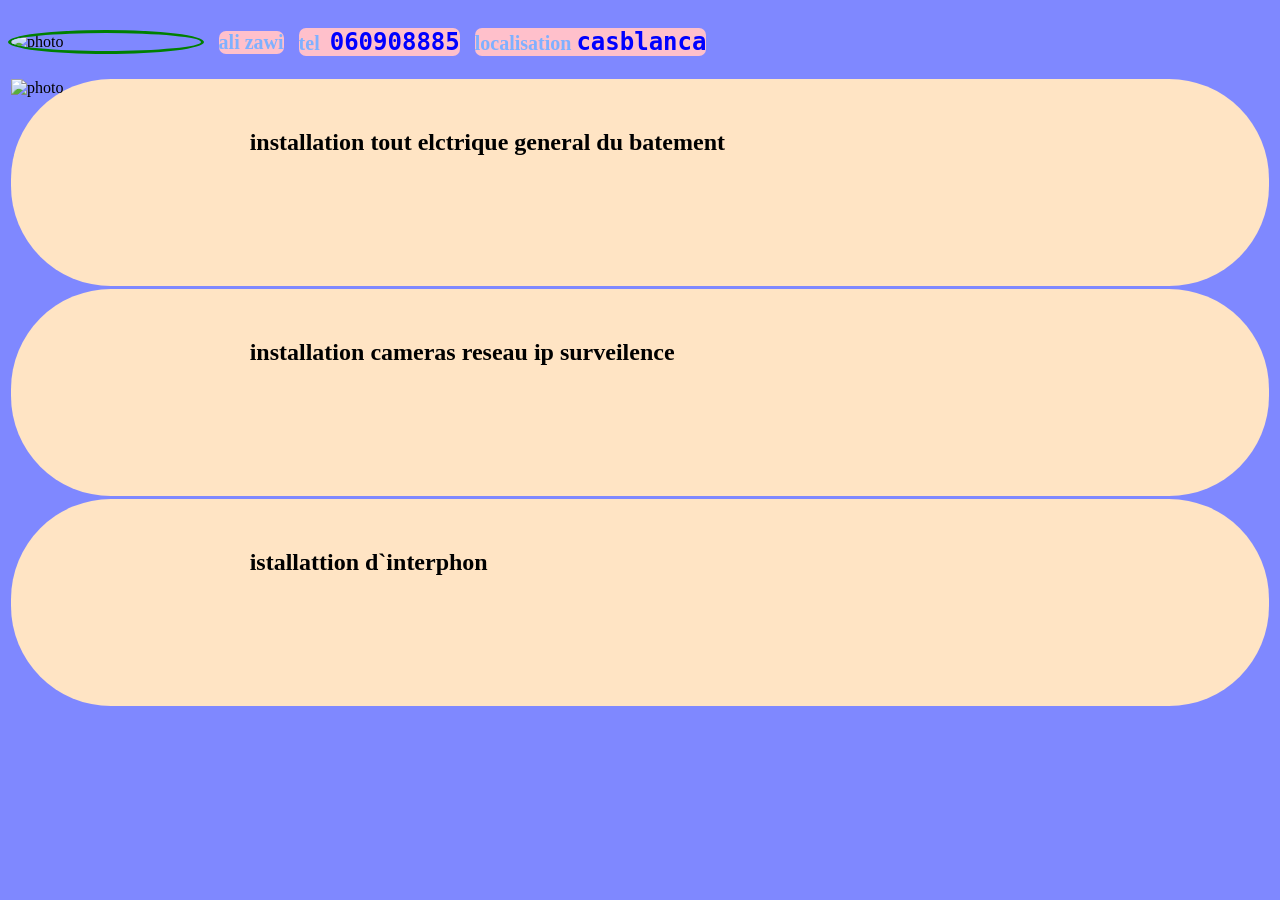
==== dashboard.html @ 38644fba "first commit" ====
<!DOCTYPE html>
<html lang="en">

<head>
         <meta charset="UTF-8">
         <meta name="viewport" content="width=device-width, initial-scale=1.0">
         <title>Document</title>
         <link rel="stylesheet" href="dashboard.css">
</head>

<body>
         <div class="menu">
                  <img src="C:\Users\LENOVO\Desktop\js\elhafidi.jpg" alt="photo" class="img">
                  <h3> ali zawi</h3>
                  <h3> tel <img class="tel" src="https://pngimg.com/uploads/phone/phone_PNG48921.png" alt="" srcset="">
                           <samp>060908885</samp></h3>
                  <h3> localisation <samp> casblanca</samp></h3>

         </div>
         <div class="service">
                  <div> <img src="https://th.bing.com/th/id/OIP.8c8t5LSEDVbRaiLUn0VjawHaD8?r=0&o=7rm=3&rs=1&pid=ImgDetMain&o=7&rm=3"
                                    alt=" photo" srcset="">
                           <h2>installation tout elctrique general du batement</h2>
                  </div>
                  <div> <img src="C:\Users\LENOVO\Desktop\folder-react\myapp\camera.webp" alt="" srcset="">
                           <h2>installation cameras reseau ip surveilence </h2>
                  </div>
                  <div><img src="C:\Users\LENOVO\Desktop\folder-react\myapp\interphon.webp" alt="" srcset="">
                           <h2>istallattion d`interphon</h2>
                  </div>


         </div>
</body>

</html>
---- dashboard.css ----
body {
         background-color: rgb(127, 136, 255);
}

.menu {
         display: flex;
         align-items: center;
         gap: 15px
}

h3 {
         background-color: pink;
         color: rgb(127, 176, 255);
         font-size: 20px;
         border-radius: 7px;
}

.img {
         width: 15%;
         border-radius: 50%;
         border: 3px solid green;
}

.tel {
         width: 2%;
}

img {
         width: 15%;
}

samp {
         font-size: larger;
         color: blue;
         text-decoration: wavy;
}

.service div {
         display: flex;
         flex-direction: row;
         background-color: bisque;
         border-radius: 100px;
         height: 23vh;
         margin: 3px;

         div img {
                  border: 20px solid green;
         }
}

h2 {
         margin: 10px 10px;
         position: relative;
         width: 50%;

         padding: 40px;
}
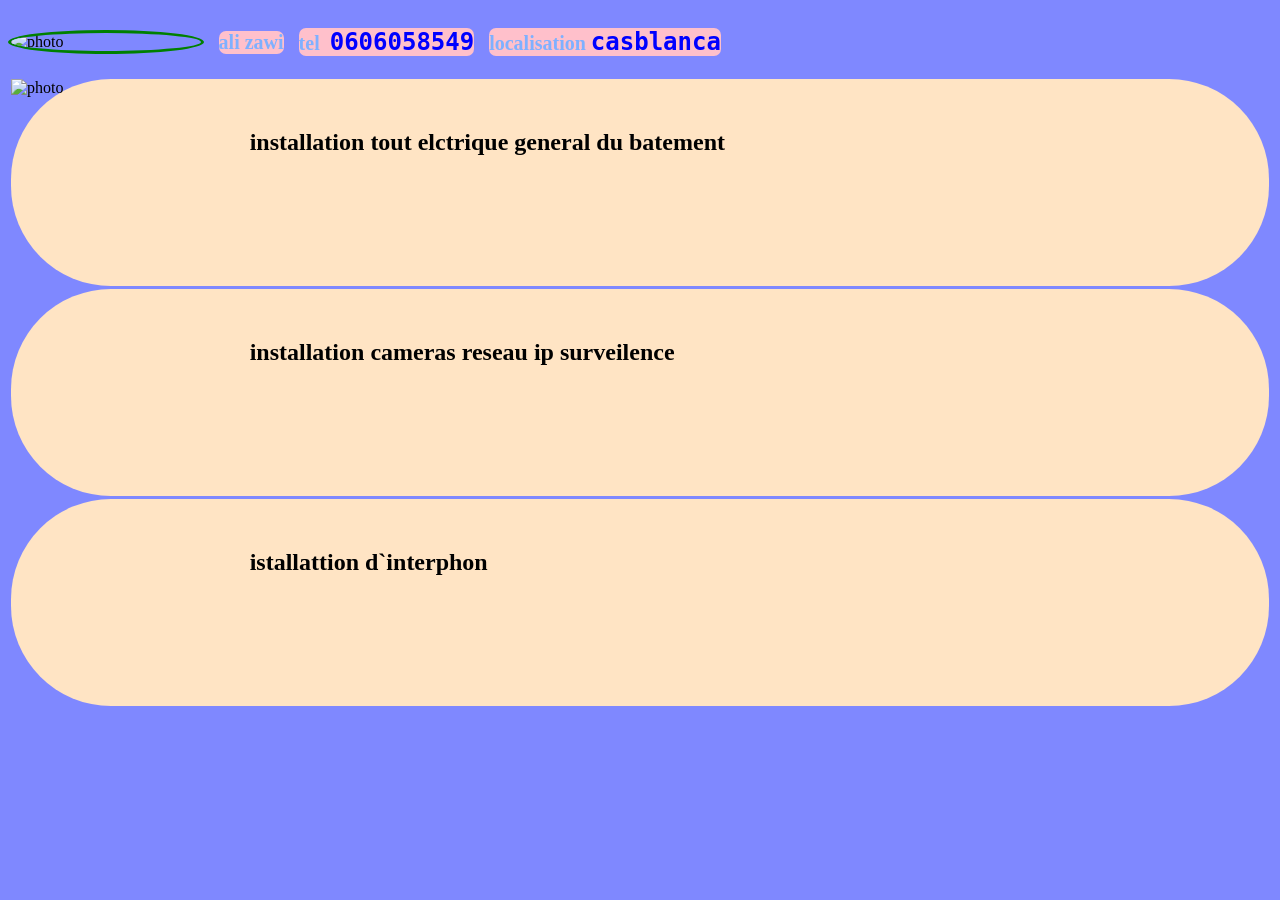
==== commit 32a0edc7: "seconde project" ====
--- a/dashboard.html
+++ b/dashboard.html
@@ -4,7 +4,9 @@
 <head>
          <meta charset="UTF-8">
          <meta name="viewport" content="width=device-width, initial-scale=1.0">
-         <title>Document</title>
+         <meta name="description" content="اعداد كهرباء لمنزل من الف الي ياء بشكل احترافي مع تركيب كاميرات مراقبة اجهزة اتصال انترفون وفيديو فون ">
+         <title>trisyne </title>
+         <meta name="keywords" content="trsiyne ,kahrba ,stage , فني كهرباء, سطاج ,عطلة في كهرباء, ترسيان ,شركة كهرباء ">
          <link rel="stylesheet" href="dashboard.css">
 </head>
 
@@ -13,7 +15,8 @@
                   <img src="C:\Users\LENOVO\Desktop\js\elhafidi.jpg" alt="photo" class="img">
                   <h3> ali zawi</h3>
                   <h3> tel <img class="tel" src="https://pngimg.com/uploads/phone/phone_PNG48921.png" alt="" srcset="">
-                           <samp>060908885</samp></h3>
+                           <samp>0606058549</samp></h3>
+                           
                   <h3> localisation <samp> casblanca</samp></h3>
 
          </div>
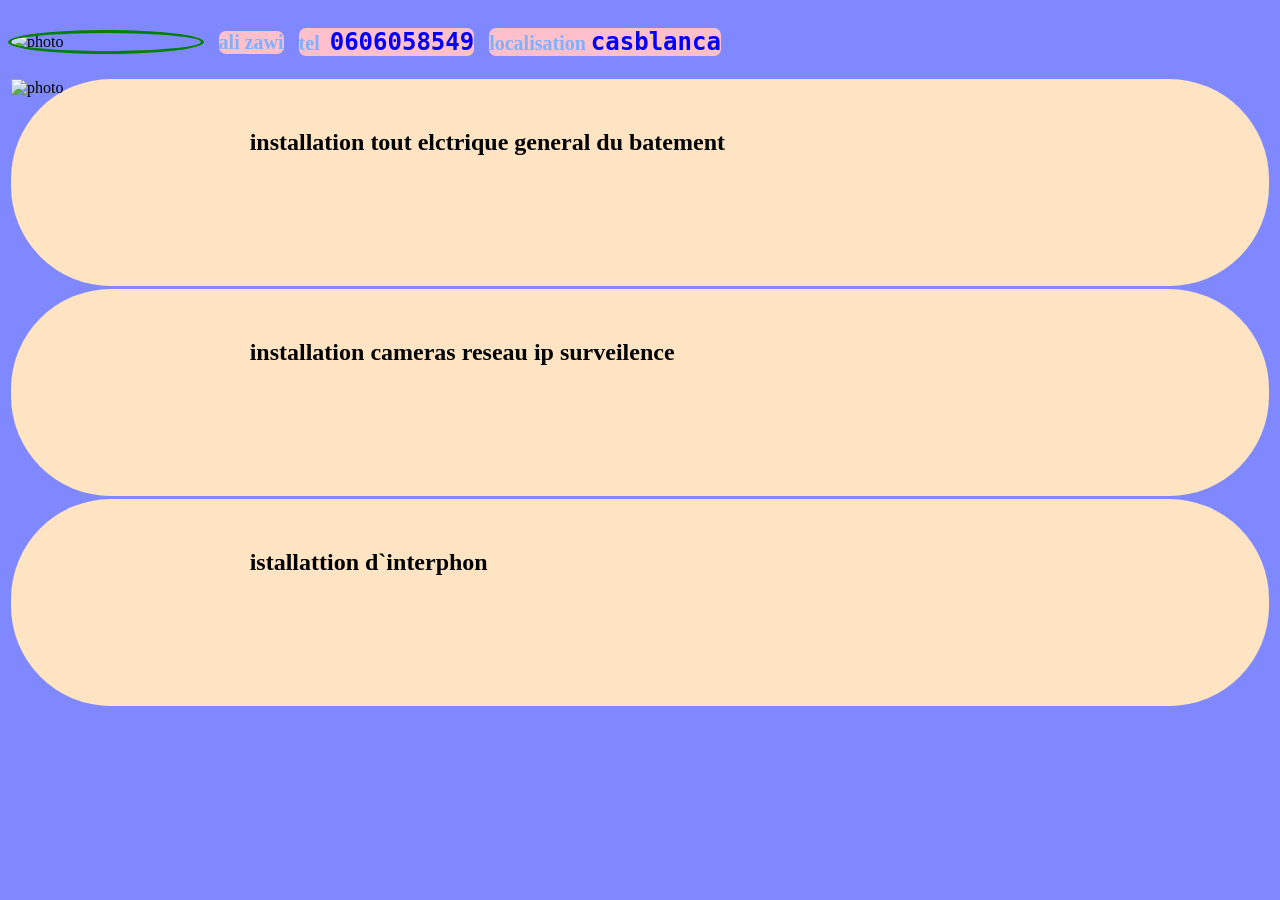
==== commit 23869fcf: "add google verification tag" ====
--- a/dashboard.html
+++ b/dashboard.html
@@ -16,7 +16,8 @@
                   <h3> ali zawi</h3>
                   <h3> tel <img class="tel" src="https://pngimg.com/uploads/phone/phone_PNG48921.png" alt="" srcset="">
                            <samp>0606058549</samp></h3>
-                           
+
+                           <meta name="google-site-verification" content="Qb1j5aFTSGFjPr541-N89QWHGoGSBWj4hCwZt3F-CZA" />
                   <h3> localisation <samp> casblanca</samp></h3>
 
          </div>
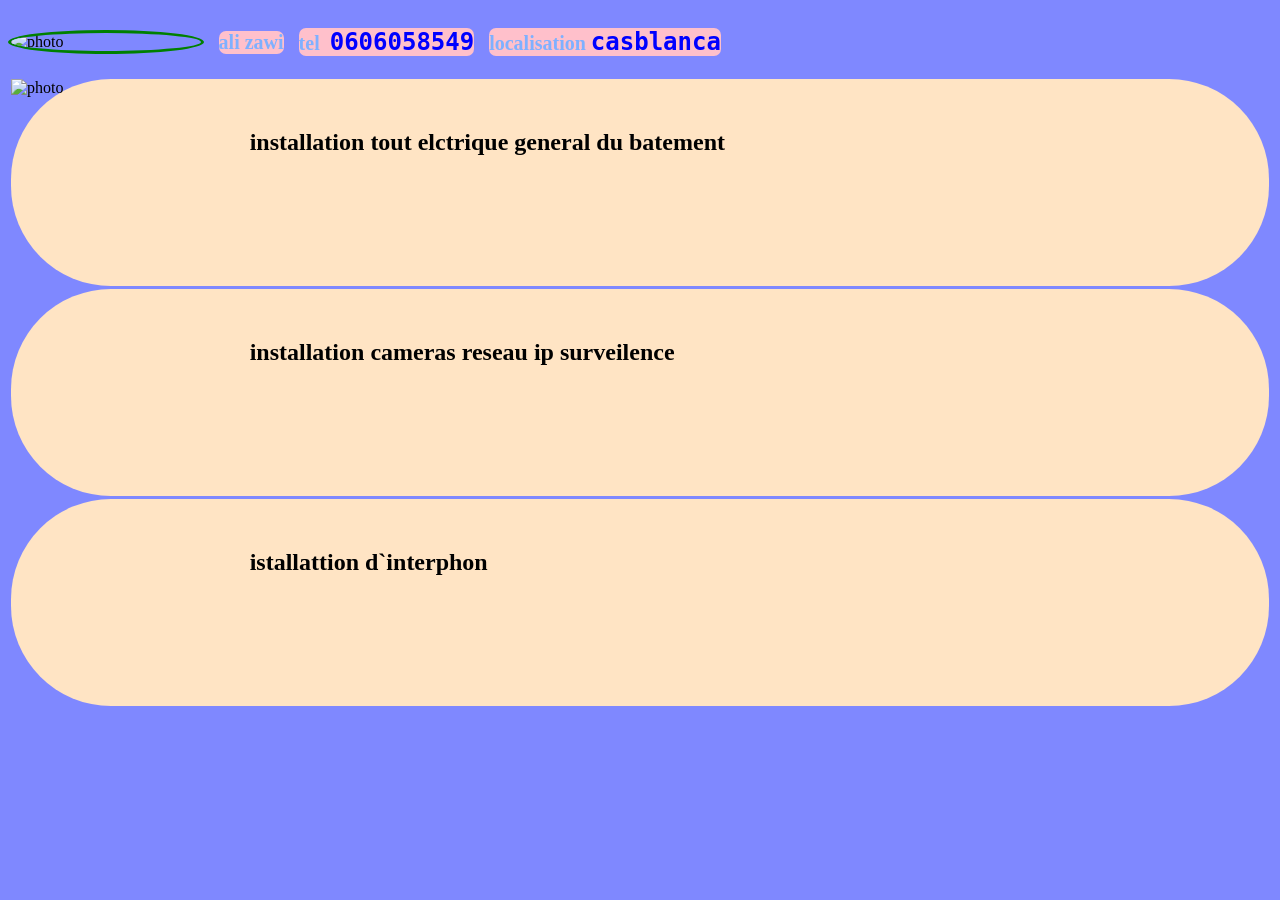
==== commit 622cc6a7: "updatte file" ====
--- a/dashboard.html
+++ b/dashboard.html
@@ -4,9 +4,11 @@
 <head>
          <meta charset="UTF-8">
          <meta name="viewport" content="width=device-width, initial-scale=1.0">
-         <meta name="description" content="اعداد كهرباء لمنزل من الف الي ياء بشكل احترافي مع تركيب كاميرات مراقبة اجهزة اتصال انترفون وفيديو فون ">
+         <meta name="description"
+                  content="اعداد كهرباء لمنزل من الف الي ياء بشكل احترافي مع تركيب كاميرات مراقبة اجهزة اتصال انترفون وفيديو فون ">
          <title>trisyne </title>
-         <meta name="keywords" content="trsiyne ,kahrba ,stage , فني كهرباء, سطاج ,عطلة في كهرباء, ترسيان ,شركة كهرباء ">
+         <meta name="keywords"
+                  content="trsiyne ,kahrba ,stage , فني كهرباء, سطاج ,عطلة في كهرباء, ترسيان ,شركة كهرباء ">
          <link rel="stylesheet" href="dashboard.css">
 </head>
 
@@ -15,9 +17,11 @@
                   <img src="C:\Users\LENOVO\Desktop\js\elhafidi.jpg" alt="photo" class="img">
                   <h3> ali zawi</h3>
                   <h3> tel <img class="tel" src="https://pngimg.com/uploads/phone/phone_PNG48921.png" alt="" srcset="">
-                           <samp>0606058549</samp></h3>
+                           <samp>0606058549</samp>
+                  </h3>
 
-                           <meta name="google-site-verification" content="Qb1j5aFTSGFjPr541-N89QWHGoGSBWj4hCwZt3F-CZA" />
+
+                  <meta name="google-site-verification" content="H4usYbTpy31UyI-xTz_Ysvacr9xwQ5gUE1FuAZ3r38g" />
                   <h3> localisation <samp> casblanca</samp></h3>
 
          </div>
